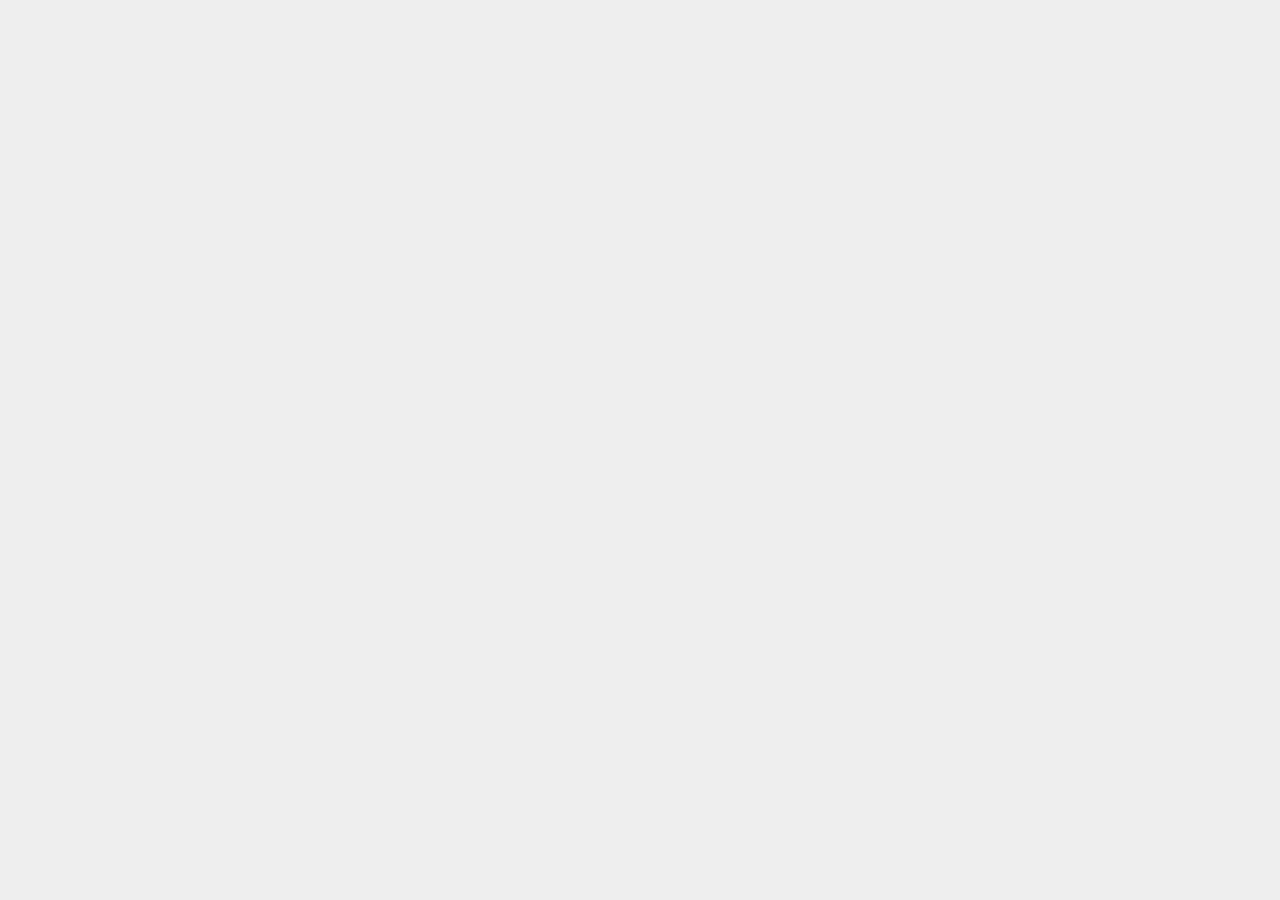
==== index.html @ e5d5821d "Added assets" ====
<!doctype html>
<!--[if lt IE 7 ]><html class="ie ie6" lang="en"> <![endif]-->
<!--[if IE 7 ]><html class="ie ie7" lang="en"> <![endif]-->
<!--[if IE 8 ]><html class="ie ie8" lang="en"> <![endif]-->
<!--[if (gte IE 9)|!(IE)]><!--><html lang="en"> <!--<![endif]-->
<head>
<meta charset="utf-8">

<!--
••••••••••••••••••••••••

Powered by Type & Grids™
www.typeandgrids.com

••••••••••••••••••••••••
-->

<title>Luis Wong&mdash; I make games and write about technology and pop culture </title>
<meta name="description" content=“Portfolio of Luis Wong">
<meta name="author" content=“Luis Wong>
<meta name="viewport" content="width=device-width, initial-scale=1, maximum-scale=1">

<!-- CSS
================================================================================================= -->
<link rel="stylesheet" href="css/base.css">
<link rel="stylesheet" href="css/themes/type_05.css">
<link rel="stylesheet" href="css/themes/color_01a.css">

<!--[if lt IE 9]>
	<script src="http://html5shim.googlecode.com/svn/trunk/html5.js"></script>
<![endif]-->

<!-- Favicons
================================================================================================= -->
<link rel="shortcut icon" href="images/favicons/favicon.ico">
<link rel="apple-touch-icon" href="images/favicons/apple-touch-icon.png">
<link rel="apple-touch-icon" sizes="72x72" href="images/favicons/apple-touch-icon-72x72.png">
<link rel="apple-touch-icon" sizes="114x114" href="images/favicons/apple-touch-icon-114x114.png">

<!-- JS
================================================================================================= -->
<script src="js/libs/modernizr.js"></script>
<script src="js/libs/jquery-1.8.3.min.js"></script>
<script src="js/libs/jquery.easing.1.3.min.js"></script>
<script src="js/libs/jquery.fitvids.js"></script>
<script src="js/script.js"></script>




</head>
<body>

<!-- Write preloader to page  this allows the site to load for users with JS disabled -->
<script type="text/javascript">
	document.write("<div id='sitePreloader'><div id='preloaderImage'><img src='images/site_preloader.gif' alt='Preloader' /></div></div>");
</script>

<!--
<div align="center">
<a href=“index.htm”><img src="images/logo.png" alt=“logo” height=“256”  width=“256”></a> </div>

-->


<div class="container">


	<!-- Header begins ========================================================================== -->
	<header class="sixteen columns">
		<div>
			<!--
			<img src="images/logo.png" width="275" height="35" alt="Logo" />
			-->


		</div>
		<nav>

			<ul>

				<li><a href="index.html" target="_self"><button id="aboutPage">GAMES</button></a></li>

				<li><a href="writing.html" target="_self"><button id="aboutPage">WRITING</button></a></li>

				<li><a href="talks.html" target="_self"><button id="aboutPage">TALKS</button></a></li>

				<li><a href="https://medium.com/@luiswong" target="_blank">BLOG</a></li>

				<li><a href="about.html" target="_self"><button id="aboutPage">About</button></a></li>

			</ul>
		</nav>
		<hr />
	</header>
	<!-- Header ends ============================================================================ -->

	<!-- Play page begins ======================================================================= -->
	<div id="work">


		<p class="sixteen columns"><strong>Luis Wong</strong>. I make games and write about pop culture and technology.</p>

		<h5 class="sixteen columns">Selected Games</h5>
		<p class="sixteen columns"></p>
		<div class="eight columns" id="col1">



			<!-- Project begins ================================================================= -->
			<div class="project">

				<div class="projectThumbnail">
					<svg class="thumbnailMask"></svg>
					<div class="projectThumbnailHover">
						<h4>Plagio como cancha</h4>
						<h5></h5>
					</div>
					<img src="images/projects/project_plagio.jpg" alt="Project Plagio" class="thumbnailImage" />
				</div>

				<div class="projectInfo">
					<h4>Plagio como cancha (2016)</h4>
					<div class="projectNavCounter"></div>
					<div class="projectNav">
											</div>
					<p>A newsgame about a Presidential candidate who liked to cheat.
					<br>Game Designer and Producer.</p>

					<p>
					</p>

					<div class="projectNav">
						<div class="projectNavEnlarge"><button class="enlargeButton"><a href="http://www.lamordidagame.com" target="_blank"><strong> +PLAY IT</button></a></div>



					</div>


				</div>

			</div>
			<!-- Project ends =================================================================== -->



			<!-- Project begins ================================================================= -->
			<div class="project">

				<div class="projectThumbnail">
					<svg class="thumbnailMask"></svg>
					<div class="projectThumbnailHover">
						<h4>Squares</h4>
						<h5></h5>
					</div>
					<img src="images/projects/project_squares.jpg" alt="Project Squares" class="thumbnailImage" />
				</div>

				<div class="projectInfo">
					<h4>Squares (2015)</h4>
					<div class="projectNavCounter"></div>
					<div class="projectNav">
											</div>
					<p>A minimalistic puzzle action game about squares.
					<br>Producer</p>

					<p>
					</p>

					<div class="projectNav">
						<div class="projectNavEnlarge"><button class="enlargeButton"><a href="https://www.playstation.com/en-us/games/squares-psvita/" target="_blank"><strong> +BUY IT</button></a></div>



					</div>


				</div>

			</div>
			<!-- Project ends =================================================================== -->







			<!-- Project begins ================================================================= -->
			<div class="project">

				<div class="projectThumbnail">
					<svg class="thumbnailMask"></svg>
					<div class="projectThumbnailHover">
						<h4>Chronobot</h4>
						<h5></h5>
					</div>
					<img src="images/projects/project_chronobot.jpg" alt="Project Chronobot" class="thumbnailImage" />
				</div>

				<div class="projectInfo">
					<h4>Chronobot (2015)</h4>
					<div class="projectNavCounter"></div>
					<div class="projectNav">
											</div>
					<p>A self-cooperative local multiplayer game.
					<br>Producer
					<br>Finalist - Unite 2016 (Student Award)
					<br>Finalist - Ping (Student Award)
					<br>Finalist - Ludicious (Student Award)</p>

					<p>
					</p>

					<div class="projectNav">
						<div class="projectNavEnlarge"><button class="enlargeButton"><a href="http://www.chronobotgame.com" target="_blank"><strong> +PLAY IT</button></a></div>



					</div>


				</div>

			</div>
			<!-- Project ends =================================================================== -->







			<!-- Project begins ================================================================= -->
			<div class="project">

				<div class="projectThumbnail">
					<svg class="thumbnailMask"></svg>
					<div class="projectThumbnailHover">
						<h4>My Lucky Day</h4>
						<h5></h5>
					</div>
					<img src="images/projects/project_lucky.jpg" alt="Project Lucky" class="thumbnailImage" />
				</div>

				<div class="projectInfo">
					<h4>My Lucky Day (2015)</h4>
					<div class="projectNavCounter"></div>
					<div class="projectNav">
											</div>
					<p>An art game on lottery
					<br>Producer</p>

					<p>
					</p>

					<div class="projectNav">
						<div class="projectNavEnlarge"><button class="enlargeButton"><a href="https://dl.dropboxusercontent.com/u/3133700/MLD3/index.html" target="_blank"><strong> +PLAY IT</button></a></div>



					</div>


				</div>

			</div>


			<!-- Project ends =================================================================== -->





			<!-- Project begins ================================================================= -->
			<div class="project">

				<div class="projectThumbnail">
					<svg class="thumbnailMask"></svg>
					<div class="projectThumbnailHover">
						<h4>La Mordida</h4>
						<h5></h5>
					</div>
					<img src="images/projects/project_lamordida.jpg" alt="Project Mordida" class="thumbnailImage" />
				</div>

				<div class="projectInfo">
					<h4>La Mordida (2014)</h4>
					<div class="projectNavCounter"></div>
					<div class="projectNav">
											</div>
					<p>A newsgame on Luis Suarez bite.
					<br>Game Designer and Producer</p>

					<p>
					</p>

					<div class="projectNav">
						<div class="projectNavEnlarge"><button class="enlargeButton"><a href="http://www.lamordidagame.com" target="_blank"><strong> +PLAY IT</button></a></div>



					</div>


				</div>

			</div>
			<!-- Project ends =================================================================== -->


		</div><!-- col1 -->

		<!-- Even numbered projects are dynamically moved into this second column via JS -->
		<div class="eight columns" id="col2">
		</div>

	</div>
	<!-- Play page ends ========================================================================= -->


	<!-- Footer begins ========================================================================== -->
	<footer class="sixteen columns">
		<hr />
		<ul id="footerLinks">
			<li>&copy; 2016 Luis Wong </li>
			<!--Notice: The "Powered by Type & Grids" link in the footer is required in the Free version. Upgrade to the Pro version if you would like to remove it. (www.typeandgrids.com/pirates) -->
			<li>Powered by <a href="http://www.typeandgrids.com" target="_blank">Type &amp; Grids</a></li>
		</ul>
	</footer>
	<!-- Footer ends ============================================================================ -->

</div><!-- container -->
</body>
</html>
---- css/base.css ----
/*
â€¢â€¢â€¢â€¢â€¢â€¢â€¢â€¢â€¢â€¢â€¢â€¢â€¢â€¢â€¢â€¢â€¢â€¢â€¢â€¢â€¢â€¢â€¢â€¢

Powered by Type & Gridsâ„¢
www.typeandgrids.com

â€¢â€¢â€¢â€¢â€¢â€¢â€¢â€¢â€¢â€¢â€¢â€¢â€¢â€¢â€¢â€¢â€¢â€¢â€¢â€¢â€¢â€¢â€¢â€¢
*/

/*
Responsive grid is from Skeleton by Dave Gamache
www.getskeleton.com
*/

/*===================================================================================================
Contents
=====================================================================================================
	1) Reset & basics
	2) Basic styles
	3) Typography
	4) Links
	5) Lists
	6) Images
	7) Buttons
	8) Forms
	9) Misc
	10) Base 960 grid
    11) Tablet (Portrait)
    12) Mobile (Portrait)
    13) Mobile (Landscape)
    14) Clearing
	15) Portfolio slider
	16) Site styles
	17) Media queries
	18) Print styles
*/

/*===================================================================================================
1) Reset & basics
===================================================================================================*/
	html, body, div, span, applet, object, iframe, h1, h2, h3, h4, h5, h6, p, blockquote, pre, a, abbr, acronym, address, big, cite, code, del, dfn, em, img, ins, kbd, q, s, samp, small, strike, strong, sub, sup, tt, var, b, u, i, center, dl, dt, dd, ol, ul, li, fieldset, form, label, legend, table, caption, tbody, tfoot, thead, tr, th, td, article, aside, canvas, details, embed, figure, figcaption, footer, header, hgroup, menu, nav, output, ruby, section, summary, time, mark, audio, video {
		margin: 0;
		padding: 0;
		border: 0;
		font-size: 100%;
		font: inherit;
		vertical-align: baseline; }
	article, aside, details, figcaption, figure, footer, header, hgroup, menu, nav, section {
		display: block; }
	body {
		line-height: 1; }
	ol, ul {
		list-style: none; }
	blockquote, q {
		quotes: none; }
	blockquote:before, blockquote:after,
	q:before, q:after {
		content: '';
		content: none; }
	table {
		border-collapse: collapse;
		border-spacing: 0; }

/*===================================================================================================
2) Basic styles
===================================================================================================*/
	body {
		background: #fff;
		font: 14px/21px Arial, sans-serif;
		color: #444;
		-webkit-font-smoothing: antialiased; /* Fix for webkit rendering */
		-webkit-text-size-adjust: 100%;
		
		-webkit-transition: background-color 0.8s ease-out;
		-moz-transition: background-color 0.8s ease-out;
		-o-transition: background-color 0.8s ease-out;
		transition: background-color 0.8s ease-out;
	}

/*===================================================================================================
3) Typography
===================================================================================================*/
	h1, h2, h3, h4, h5, h6 {
		color: #222;
		font-family: Georgia, Arial, sans-serif;
		font-weight: normal; }
	h1 a, h2 a, h3 a, h4 a, h5 a, h6 a { font-weight: inherit; }
	h1 { font-size: 46px; line-height: 50px; margin-bottom: 14px;}
	h2 { font-size: 35px; line-height: 40px; margin-bottom: 10px; }
	h3 { font-size: 28px; line-height: 34px; margin-bottom: 6px; }
	h4 { font-size: 21px; line-height: 30px; margin-bottom: 6px; }
	h5 { font-size: 17px; line-height: 24px; }
	h6 { font-size: 14px; line-height: 21px; }
	.subheader { color: #777; }

	p { margin: 0 0 20px 0; }
	p img { margin: 0; }
	p.lead { font-size: 21px; line-height: 27px; color: #777;  }

	em { font-style: italic; }
	strong { font-weight: bold; color: #333; }
	small { font-size: 80%; }

	blockquote, blockquote p { font-family: Georgia, Arial, sans-serif; font-size: 14px; line-height: 1.5; font-style: italic; }
	blockquote { margin: 0 0 20px; padding: 9px 20px 0 19px; border-left: 1px solid #ddd; }
	blockquote cite { font-family: Arial, sans-serif; font-style: normal; font-weight: bold; display: block; padding-top: 8px; }
	blockquote cite:before { content: "\2014"; }
	/*blockquote cite a, blockquote cite a:visited, blockquote cite a:visited { color: #555; }*/

	hr { border: solid #ddd; border-width: 1px 0 0; clear: both; margin: 10px 0 30px; height: 0; }

/*===================================================================================================
4) Links
===================================================================================================*/
	a, a:visited { color: #333; text-decoration: underline; outline: 0; }
	a:hover, a:focus { color: #777; }
	p a, p a:visited { line-height: inherit; }

/*===================================================================================================
5) Lists
===================================================================================================*/
	ul, ol { margin-bottom: 20px; }
	ul { list-style: none outside; }
	ol { list-style: decimal; }
	ol, ul.square, ul.circle, ul.disc { margin-left: 30px; }
	ul.square { list-style: square outside; }
	ul.circle { list-style: circle outside; }
	ul.disc { list-style: disc outside; }
	ul ul, ul ol,
	ol ol, ol ul { margin: 4px 0 5px 30px; font-size: 90%;  }
	ul ul li, ul ol li,
	ol ol li, ol ul li { margin-bottom: 6px; }
	li { line-height: 18px; margin-bottom: 12px; }
	ul.large li { line-height: 21px; }
	li p { line-height: 21px; }

/*===================================================================================================
6) Images
===================================================================================================*/
	img.scale-with-grid {
		max-width: 100%;
		height: auto; }

/*===================================================================================================
7) Buttons
===================================================================================================*/
	.button,
	button,
	input[type="submit"],
	input[type="reset"],
	input[type="button"] {
		background: #eee; /* Old browsers */
		background: #eee -moz-linear-gradient(top, rgba(255,255,255,.2) 0%, rgba(0,0,0,.2) 100%); /* FF3.6+ */
		background: #eee -webkit-gradient(linear, left top, left bottom, color-stop(0%,rgba(255,255,255,.2)), color-stop(100%,rgba(0,0,0,.2))); /* Chrome,Safari4+ */
		background: #eee -webkit-linear-gradient(top, rgba(255,255,255,.2) 0%,rgba(0,0,0,.2) 100%); /* Chrome10+,Safari5.1+ */
		background: #eee -o-linear-gradient(top, rgba(255,255,255,.2) 0%,rgba(0,0,0,.2) 100%); /* Opera11.10+ */
		background: #eee -ms-linear-gradient(top, rgba(255,255,255,.2) 0%,rgba(0,0,0,.2) 100%); /* IE10+ */
		background: #eee linear-gradient(top, rgba(255,255,255,.2) 0%,rgba(0,0,0,.2) 100%); /* W3C */
	  border: 1px solid #aaa;
	  border-top: 1px solid #ccc;
	  border-left: 1px solid #ccc;
	  padding: 4px 12px;
	  -moz-border-radius: 3px;
	  -webkit-border-radius: 3px;
	  border-radius: 3px;
	  color: #444;
	  display: inline-block;
	  font-size: 11px;
	  font-weight: bold;
	  text-decoration: none;
	  text-shadow: 0 1px rgba(255, 255, 255, .75);
	  cursor: pointer;
	  /*margin-bottom: 20px;*/
	  line-height: normal;
	  padding: 8px 10px;
	  font-family: Arial, sans-serif; }

	.button:hover,
	button:hover,
	input[type="submit"]:hover,
	input[type="reset"]:hover,
	input[type="button"]:hover {
		color: #222;
		background: #ddd; /* Old browsers */
		background: #ddd -moz-linear-gradient(top, rgba(255,255,255,.3) 0%, rgba(0,0,0,.3) 100%); /* FF3.6+ */
		background: #ddd -webkit-gradient(linear, left top, left bottom, color-stop(0%,rgba(255,255,255,.3)), color-stop(100%,rgba(0,0,0,.3))); /* Chrome,Safari4+ */
		background: #ddd -webkit-linear-gradient(top, rgba(255,255,255,.3) 0%,rgba(0,0,0,.3) 100%); /* Chrome10+,Safari5.1+ */
		background: #ddd -o-linear-gradient(top, rgba(255,255,255,.3) 0%,rgba(0,0,0,.3) 100%); /* Opera11.10+ */
		background: #ddd -ms-linear-gradient(top, rgba(255,255,255,.3) 0%,rgba(0,0,0,.3) 100%); /* IE10+ */
		background: #ddd linear-gradient(top, rgba(255,255,255,.3) 0%,rgba(0,0,0,.3) 100%); /* W3C */
	  border: 1px solid #888;
	  border-top: 1px solid #aaa;
	  border-left: 1px solid #aaa; }

	.button:active,
	button:active,
	input[type="submit"]:active,
	input[type="reset"]:active,
	input[type="button"]:active {
		border: 1px solid #666;
		background: #ccc; /* Old browsers */
		background: #ccc -moz-linear-gradient(top, rgba(255,255,255,.35) 0%, rgba(10,10,10,.4) 100%); /* FF3.6+ */
		background: #ccc -webkit-gradient(linear, left top, left bottom, color-stop(0%,rgba(255,255,255,.35)), color-stop(100%,rgba(10,10,10,.4))); /* Chrome,Safari4+ */
		background: #ccc -webkit-linear-gradient(top, rgba(255,255,255,.35) 0%,rgba(10,10,10,.4) 100%); /* Chrome10+,Safari5.1+ */
		background: #ccc -o-linear-gradient(top, rgba(255,255,255,.35) 0%,rgba(10,10,10,.4) 100%); /* Opera11.10+ */
		background: #ccc -ms-linear-gradient(top, rgba(255,255,255,.35) 0%,rgba(10,10,10,.4) 100%); /* IE10+ */
		background: #ccc linear-gradient(top, rgba(255,255,255,.35) 0%,rgba(10,10,10,.4) 100%); /* W3C */ }

	.button.full-width,
	button.full-width,
	input[type="submit"].full-width,
	input[type="reset"].full-width,
	input[type="button"].full-width {
		width: 100%;
		padding-left: 0 !important;
		padding-right: 0 !important;
		text-align: center; }

	/* Fix for odd Mozilla border & padding issues */
	button::-moz-focus-inner,
	input::-moz-focus-inner {
    border: 0;
    padding: 0;
	}

/*===================================================================================================
8) Forms
===================================================================================================*/
	form {
		margin-bottom: 20px; }
	fieldset {
		margin-bottom: 20px; }
	input[type="text"],
	input[type="password"],
	input[type="email"],
	textarea,
	select {
		border: 1px solid #ccc;
		padding: 6px 4px;
		outline: none;
		-moz-border-radius: 2px;
		-webkit-border-radius: 2px;
		border-radius: 2px;
		font: 13px Arial, sans-serif;
		color: #444;
		margin: 0;
		width: 210px;
		max-width: 100%;
		display: block;
		margin-bottom: 20px;
		background: #fff; }
	select {
		padding: 0; }
	input[type="text"]:focus,
	input[type="password"]:focus,
	input[type="email"]:focus,
	textarea:focus {
		border: 1px solid #aaa;
 		color: #444;
 		-moz-box-shadow: 0 0 3px rgba(0,0,0,.2);
		-webkit-box-shadow: 0 0 3px rgba(0,0,0,.2);
		box-shadow:  0 0 3px rgba(0,0,0,.2); }
	textarea {
		min-height: 60px; }
	label,
	legend {
		display: block;
		font-weight: bold;
		font-size: 13px;  }
	select {
		width: 220px; }
	input[type="checkbox"] {
		display: inline; }
	label span,
	legend span {
		font-weight: normal;
		font-size: 13px;
		color: #444; }

/*===================================================================================================
9) Misc
===================================================================================================*/
	.remove-bottom { margin-bottom: 0 !important; }
	.half-bottom { margin-bottom: 10px !important; }
	.add-bottom { margin-bottom: 20px !important; }

/*===================================================================================================
10) Base 960 grid
===================================================================================================*/
    .container                                  { position: relative; width: 960px; margin: 0 auto; padding: 0; }
    .container .column,
    .container .columns                         { float: left; display: inline; margin-left: 10px; margin-right: 10px; }
    .row                                        { margin-bottom: 20px; }

    /* Nested Column Classes */
    .column.alpha, .columns.alpha               { margin-left: 0; }
    .column.omega, .columns.omega               { margin-right: 0; }

    /* Base Grid */
    .container .one.column,
    .container .one.columns                     { width: 40px;  }
    .container .two.columns                     { width: 100px; }
    .container .three.columns                   { width: 160px; }
    .container .four.columns                    { width: 220px; }
    .container .five.columns                    { width: 280px; }
    .container .six.columns                     { width: 340px; }
    .container .seven.columns                   { width: 400px; }
    .container .eight.columns                   { width: 460px; }
    .container .nine.columns                    { width: 520px; }
    .container .ten.columns                     { width: 580px; }
    .container .eleven.columns                  { width: 640px; }
    .container .twelve.columns                  { width: 700px; }
    .container .thirteen.columns                { width: 760px; }
    .container .fourteen.columns                { width: 820px; }
    .container .fifteen.columns                 { width: 880px; }
    .container .sixteen.columns                 { width: 940px; }

    .container .one-third.column                { width: 300px; }
    .container .two-thirds.column               { width: 620px; }

    /* Offsets */
    .container .offset-by-one                   { padding-left: 60px;  }
    .container .offset-by-two                   { padding-left: 120px; }
    .container .offset-by-three                 { padding-left: 180px; }
    .container .offset-by-four                  { padding-left: 240px; }
    .container .offset-by-five                  { padding-left: 300px; }
    .container .offset-by-six                   { padding-left: 360px; }
    .container .offset-by-seven                 { padding-left: 420px; }
    .container .offset-by-eight                 { padding-left: 480px; }
    .container .offset-by-nine                  { padding-left: 540px; }
    .container .offset-by-ten                   { padding-left: 600px; }
    .container .offset-by-eleven                { padding-left: 660px; }
    .container .offset-by-twelve                { padding-left: 720px; }
    .container .offset-by-thirteen              { padding-left: 780px; }
    .container .offset-by-fourteen              { padding-left: 840px; }
    .container .offset-by-fifteen               { padding-left: 900px; }

/*===================================================================================================
11) Tablet (Portrait)
===================================================================================================*/
    /* Note: Design for a width of 768px */

    @media only screen and (min-width: 768px) and (max-width: 959px) {
        .container                                  { width: 768px; }
        .container .column,
        .container .columns                         { margin-left: 10px; margin-right: 10px;  }
        .column.alpha, .columns.alpha               { margin-left: 0; margin-right: 10px; }
        .column.omega, .columns.omega               { margin-right: 0; margin-left: 10px; }
        .alpha.omega                                { margin-left: 0; margin-right: 0; }

        .container .one.column,
        .container .one.columns                     { width: 28px; }
        .container .two.columns                     { width: 76px; }
        .container .three.columns                   { width: 124px; }
        .container .four.columns                    { width: 172px; }
        .container .five.columns                    { width: 220px; }
        .container .six.columns                     { width: 268px; }
        .container .seven.columns                   { width: 316px; }
        .container .eight.columns                   { width: 364px; }
        .container .nine.columns                    { width: 412px; }
        .container .ten.columns                     { width: 460px; }
        .container .eleven.columns                  { width: 508px; }
        .container .twelve.columns                  { width: 556px; }
        .container .thirteen.columns                { width: 604px; }
        .container .fourteen.columns                { width: 652px; }
        .container .fifteen.columns                 { width: 700px; }
        .container .sixteen.columns                 { width: 748px; }

        .container .one-third.column                { width: 236px; }
        .container .two-thirds.column               { width: 492px; }

        /* Offsets */
        .container .offset-by-one                   { padding-left: 48px; }
        .container .offset-by-two                   { padding-left: 96px; }
        .container .offset-by-three                 { padding-left: 144px; }
        .container .offset-by-four                  { padding-left: 192px; }
        .container .offset-by-five                  { padding-left: 240px; }
        .container .offset-by-six                   { padding-left: 288px; }
        .container .offset-by-seven                 { padding-left: 336px; }
        .container .offset-by-eight                 { padding-left: 384px; }
        .container .offset-by-nine                  { padding-left: 432px; }
        .container .offset-by-ten                   { padding-left: 480px; }
        .container .offset-by-eleven                { padding-left: 528px; }
        .container .offset-by-twelve                { padding-left: 576px; }
        .container .offset-by-thirteen              { padding-left: 624px; }
        .container .offset-by-fourteen              { padding-left: 672px; }
        .container .offset-by-fifteen               { padding-left: 720px; }
    }

/*===================================================================================================
12) Mobile (Portrait)
===================================================================================================*/
    /* Note: Design for a width of 320px */

    @media only screen and (max-width: 767px) {
        .container { width: 300px; }
        .container .columns,
        .container .column { margin: 0; }

        .container .one.column,
        .container .one.columns,
        .container .two.columns,
        .container .three.columns,
        .container .four.columns,
        .container .five.columns,
        .container .six.columns,
        .container .seven.columns,
        .container .eight.columns,
        .container .nine.columns,
        .container .ten.columns,
        .container .eleven.columns,
        .container .twelve.columns,
        .container .thirteen.columns,
        .container .fourteen.columns,
        .container .fifteen.columns,
        .container .sixteen.columns,
        .container .one-third.column,
        .container .two-thirds.column  { width: 300px; }

        /* Offsets */
        .container .offset-by-one,
        .container .offset-by-two,
        .container .offset-by-three,
        .container .offset-by-four,
        .container .offset-by-five,
        .container .offset-by-six,
        .container .offset-by-seven,
        .container .offset-by-eight,
        .container .offset-by-nine,
        .container .offset-by-ten,
        .container .offset-by-eleven,
        .container .offset-by-twelve,
        .container .offset-by-thirteen,
        .container .offset-by-fourteen,
        .container .offset-by-fifteen { padding-left: 0; }

    }

/*===================================================================================================
13) Mobile (Landscape)
===================================================================================================*/
    /* Note: Design for a width of 480px */

    @media only screen and (min-width: 480px) and (max-width: 767px) {
        .container { width: 420px; }
        .container .columns,
        .container .column { margin: 0; }

        .container .one.column,
        .container .one.columns,
        .container .two.columns,
        .container .three.columns,
        .container .four.columns,
        .container .five.columns,
        .container .six.columns,
        .container .seven.columns,
        .container .eight.columns,
        .container .nine.columns,
        .container .ten.columns,
        .container .eleven.columns,
        .container .twelve.columns,
        .container .thirteen.columns,
        .container .fourteen.columns,
        .container .fifteen.columns,
        .container .sixteen.columns,
        .container .one-third.column,
        .container .two-thirds.column { width: 420px; }
    }

/*===================================================================================================
14) Clearing
===================================================================================================*/
    /* Self clearing goodness */
    .container:after { content: "\0020"; display: block; height: 0; clear: both; visibility: hidden; }

    /* Use clearfix class on parent to clear nested columns, or wrap each row of columns in a <div class="row"> */
    .clearfix:before,
    .clearfix:after,
    .row:before,
    .row:after {
      content: '\0020';
      display: block;
      overflow: hidden;
      visibility: hidden;
      width: 0;
      height: 0; }
    .row:after,
    .clearfix:after {
      clear: both; }
    .row,
    .clearfix {
      zoom: 1; }

    /* You can also use a <br class="clear" /> to clear columns */
    .clear {
      clear: both;
      display: block;
      overflow: hidden;
      visibility: hidden;
      width: 0;
      height: 0;
    }

/*===================================================================================================
15) Portfolio slider
===================================================================================================*/
	.portfolioSlider {	
		position:relative;
		
		/* Set width and height of slider here, in px, % or em */
		width: 600px;
		height: 300px;
		
		/* Used to prevent content "jumping" on page load - this property is removed when JavaScript is loaded and slider is instantiated */
		overflow: hidden;
	}

	/* Slides area */
	.portfolioSlider .portfolioWrapper {
		overflow:hidden;	
		position:relative;
		width:100%; 
		height:100%;
	}
	
	.portfolioSlider .portfolioSlide,
	.portfolioSlider .portfolioWrapper {
		/* Bakground behind slides  */
		
		background: #000000;
		/*
		background: -moz-linear-gradient(top, #111111 0%, #242424 100%); 	
		background: -webkit-linear-gradient(top, #111111 0%,#242424 100%); 
		background: -o-linear-gradient(top, #111111 0%,#242424 100%);
		background: -ms-linear-gradient(top, #111111 0%,#242424 100%); 	
		background: linear-gradient(top, #111111 0%,#242424 100%);
		*/
	}
	
	/* Slides holder, grabbing container */
	.portfolioSlider .portfolioSlidesContainer {
		position: relative;
		left: 0;
		top: 0 !important;
		list-style:none !important;
		margin:0 !important;
		padding:0 !important;
		border: 0 !important;
	}
	
	/* Slide item */
	.portfolioSlider .portfolioSlide {
		padding: 0 !important;
		margin: 0 !important;	
		border: 0 !important;
		list-style: none !important;
		position:relative;
		float:left;
		overflow:hidden;	
	}

	/* Arrow navigation */
	.portfolioSlider .arrow {	
		/*background:url(../img/controlsSprite.png) no-repeat 0 0;*/
		background-color: #C00;
		background-repeat: no-repeat;
		background-position: 0 0;
	
		/* Change arrow size here */
		width: 45px;
		height: 90px;
		top:50%;
		margin-top:-45px;
		cursor: pointer;
		display: block;
		position: absolute;		
		z-index:25;
	}
	
	.portfolioSlider .arrow:hover {
		
	}
	.portfolioSlider .arrow.disabled {
		
	}
	
	/* Left arrow */
	.portfolioSlider .arrow.left {
		background-position: top left;
		left: 0;	
	}
	
	/* Right arrow */
	.portfolioSlider .arrow.right {
		background-position: top right;
		right: 0;
	}
	
	/* Control navigation container (bullets or thumbs) */
	.portfolioSlider .portfolioControlNavOverflow {
		width:100%;
		overflow:hidden;
		position:absolute;
		margin-top:-20px;
		z-index:25;
	}
	/* This container is inside ".portfolioControlNavContainer"  
	   and is used for auto horizontal centering */
	.portfolioSlider .portfolioControlNavCenterer {	
		float: left;
		position: relative;
		left: -50%;
	}
	
	/* Control navigation container*/ 
	.portfolioSlider .portfolioControlNavContainer {
		float: left;
		position: relative;
		left: 50%;	
	}
	
	/* Scrollable thumbnails containers */
	.portfolioSlider .portfolioControlNavThumbsContainer {		
		left:0;
		position:relative;
	}
	
	.portfolioSlider .thumbsAndArrowsContainer {
		overflow:hidden;
		width: 100%;
		position: relative;
	}
	
	.portfolioSlider .portfolioControlNavOverflow.portfolioThumbs {	
		width: auto;
		position: relative;
		overflow: hidden;
		margin-top:4px;	
	}
	
	.portfolioSlider .portfolioControlNavOverflow a{	
		background:#0C0 none no-repeat scroll 0 0;
		width:20px;
		height:20px;	
		float:left;	
		cursor:pointer;	
		position:relative;
		display:block;
		text-indent: -9999px;	
	}
	
	/* Current control navigation item */
	.portfolioSlider .portfolioControlNavOverflow a.current {	
		background-color: #C00;	
	}
	
	/* Hover state navigation item */
	.portfolioSlider .portfolioControlNavOverflow a:hover {	
		background-color: #00C;
	}
	
	/* Thumbnails */
	.portfolioSlider .portfolioControlNavOverflow a.portfolioThumb{	
		/*background: none no-repeat 0 0;*/
		/*background-color: ;*/
		width:144px;
		height:60px;	
		/* thumbnails spacing, use margin-right only */	
		margin-right:4px;
	}
	
	.portfolioSlider .portfolioControlNavOverflow a.portfolioThumb.current {	
		background-position: -3px -3px  !important;
		border:3px solid #C00 !important;
		width:138px;
		height:54px;
	}
	
	.portfolioSlider .portfolioControlNavOverflow a.portfolioThumb:hover {	
		background-position: -3px -3px;	
		border:3px solid #00C;
		width:138px;
		height:54px;
	}
	
	.portfolioSlider .thumbsArrow {	
		width: 38px;
		height: 68px;	
		cursor: pointer;
		display: block;
		position: relative;		
		z-index: 25;
		background: #C99;
	}
	
	.portfolioSlider .thumbsArrow.left {	
		float: left;
	}
	
	.portfolioSlider .thumbsArrow.right {	
		float: right;
	}
	
	.portfolioSlider .thumbsArrow:hover  {
		
	}
	
	.portfolioSlider .thumbsArrow.disabled {
		
	}
	
	/* Captions container */
	.portfolioSlider .portfolioCaption {
		z-index:20;
		display:block;
		position:absolute;	
		left:0;
		top:0;
		/*font: normal normal normal 1em/1.5em Georgia, serif;
		color:#FFF;		*/
	}
	
	/* Caption item */
	.portfolioSlider .portfolioCaptionItem {
		position:absolute;	
		left:0;
		top:0;
		margin: 0;
		padding: 0;
	}
	
	/* Loading screen */
	.portfolioSlider .portfolioLoadingScreen {
		background:#FFF;
		width:100%;
		height:100%;
		position:absolute;
		z-index:99;	
	}
	
	/* Loading screen text ("Loading...") */
	.portfolioSlider .portfolioLoadingScreen p {		
		width:100%;
		position:absolute;	
		margin:0 auto;
		top: 45%;
		text-align:center;
	}
	
	/* Single slide image preloader */
	.portfolioSlider .portfolioPreloader {	
		position: absolute;
		width: 30px;
		height: 30px;
		left: 50%;
		top: 50%;
		margin-left: -12px;
		margin-top: -12px;	
		z-index: 0;	
		background-image: url(slider_assets/preloader.gif);
	}
	
	.portfolioSlider .grab-cursor{cursor:move;}
	.portfolioSlider .grab-cursor{cursor:url("slider_assets/grab.png") 8 8,-moz-grab;}
	.portfolioSlider .grab-cursor{*cursor:url(slider_assets/grab.cur);}
	.portfolioSlider .grab-cursor{cursor:move\0/;} /* ie8 hack */
	
	.portfolioSlider .grabbing-cursor{cursor:move;}
	.portfolioSlider .grabbing-cursor{cursor:url("slider_assets/grabbing.png") 8 8,-moz-grabbing;}
	.portfolioSlider .grabbing-cursor{*cursor:url(slider_assets/grabbing.cur);}
	
	/* Cursor used if mouse dragging is disabled */
	.portfolioSlider .auto-cursor{cursor:auto;}
	
	.portfolioSlider .portfolioHtmlContent {
		position: absolute;
		top: 0;
		left: 0;
	}
	
	.portfolioSlider .non-draggable {
		cursor: auto;
	}
	
	.portfolioSlider .fade-container .portfolioSlide{
		position: absolute;
		left: 0;
		top: 0;
		list-style-type: none;
		margin: 0;
		padding: 0;
		z-index: 10;
	}
	
	.portfolioSlider .portfolioImage {
		max-width:none;
		margin:0;
		padding: 0 !important;
		border: 0 !important;	
	}

	/* Customization */
	.projectThumbnail {
		cursor: pointer;	
	}
	
	.project img.thumbnailImage {
		max-width: 100%;
		height: auto;
		cursor: pointer;
	}
	
	.portfolioSlider {
		width: 100%;
		position: absolute;
		left: 0;
		top: 0;
		overflow: hidden;
		z-index: 10;
	}
	
	.portfolioSliderData {
		display: none;
		overflow: hidden;
	}
	
	.portfolioSlidesContainer {
		display: block;
	}
	
	.first-img-preloader {
		position: absolute;
		left: 0;
		top: 0;
		z-index: 12;
		background: #000;
		/*background: rgba(0,0,0,1.0);*/
		/*filter:inherit;*/
	}
	
	.preloader-graphics {
		position: relative;
		width: 30px;
		height: 30px;
		left: 50%;
		top: 50%;
		margin-left: -12px;
		margin-top: -12px;	
		z-index: 0;	
		background-image: url(slider_assets/preloader.gif);
	}

/*===================================================================================================
16) Site styles
===================================================================================================*/
h1 { font-size: 48px; line-height: 1.2; }
h2 { font-size: 36px; line-height: 1.2; }
h3 { font-size: 24px; line-height: 1.2; }
h4 { font-size: 18px; line-height: 1.2; }
h5 { font-size: 14px; line-height: 1.2; }
h6 { font-size: 12px; line-height: 1.2; }

.currentPage, button.currentPage:hover {
	color: #bbb;
	cursor: default;
}

button.currentPage:hover {
	cursor: auto;
}

#sitePreloader {
	position: absolute;
	top: 0;
	left: 0;
	width: 100%;
	height: 100%;
	background-color: #000;
	z-index: 2;
}

#preloaderImage {
	width: 30px;
	margin: 100px auto;
}

header {

}

#logo, #logoDetailView {
	float: left;
	cursor: pointer;
}

#logo img, #logoDetailView img {
	margin-top: 28px;
}

#logo h1, #logoDetailView h1 {
	font-family: Georgia, Arial, sans-serif;
	font-weight: normal;
    font-style: normal;
	font-size: 36px;
	line-height: 1.5;
	letter-spacing: -0.05em;
	text-rendering: optimizeLegibility;
}

#logo h2, #logoDetailView h2 {
	font-family: Georgia, Arial, sans-serif;
	font-weight: normal;
    font-style: italic;
	font-size: 16px;
	line-height: 1.2;
	letter-spacing: -0.07em;
	text-rendering: optimizeLegibility;
	margin-top: -23px;
}

a, button {
	-webkit-transition: color 0.2s ease-out;
	-moz-transition: color 0.2s ease-out;
	-o-transition: color 0.2s ease-out;
	transition: color 0.2s ease-out;
}

a, a:visited {
	color: #333;
}

a:hover, a:active, a:focus, #heroNav a:hover, #heroNav a:visited:hover, #heroNav a:active, #heroNav a:focus, #formSubmit:hover, .contentModule a:hover, .contentModule a:visited:hover, .contentModule a:active, .contentModule a:focus { color: #777777; } {
	color: #888;
}

nav {
	list-style: none;
	float: right;
	padding-top: 45px;
	margin-bottom: -30px;
	padding-bottom: 20px;
}

nav ul li {
	display: inline;
	padding-left: 26px;
}

nav ul li:first-child {
	padding-left: 0px;
}

nav ul li a, nav ul li a:visited, nav ul li button, nav ul li span {
	font-family: Arial, sans-serif;
	font-weight: bold;
    font-style: normal;
	font-size: 12px;
	line-height: 1.5;
	letter-spacing: 0;
	text-rendering: auto;
	text-decoration: none;
}

nav ul li button, .projectNav button {
	background: none;
	border: none;
	text-shadow: none;
	padding: 0;
}

nav ul li button {
	margin-bottom: 0px;
}

nav ul li button:hover, .projectNav button:hover {
	background: none;
	border: none;
}

nav ul li button:hover, nav ul li button:active, nav ul li button:focus, nav ul li a:hover, nav ul li a:active, nav ul li a:focus {
	color: #888;
	outline: 0;
}

#overview {
	padding-bottom: 10px;	
}

#overview h3 {
	font-family: Georgia, Arial, sans-serif;
	font-weight: normal;
    font-style: normal;
	font-size: 36px;
	line-height: 1.2;
	letter-spacing: -0.04em;
	text-rendering: auto;
	color: #333;
	margin-top: -7px;
	margin-bottom: 22px;	
}

.project {
	margin-bottom: 40px;
	position: relative;
	overflow: hidden;
}

.projectThumbnail {
	max-width: 100%;
	height: 100%;
}

.projectThumbnail img {
	display: block;
}

.projectThumbnailHover {
	background-color: #000;
	background-color: rgba(0, 0, 0, 0.8);
	position: absolute;
	width: 100%;
	height: 100%;
	display: none;
	z-index: 10;
}

.projectThumbnailHover h4 {
	font-family: Georgia, Arial, sans-serif;
	font-weight: normal;
    font-style: normal;
	font-size: 24px;
	line-height: 1.2;
	letter-spacing: -0.05em;
	text-rendering: auto;
	color: #fff;
	position: absolute;
	margin-top: 40px;
	display: none;
}

.projectThumbnailHover h5 {
	font-family: Arial, sans-serif;
	font-weight: bold;
    font-style: normal;
	font-size: 12px;
	line-height: 1.2;
	letter-spacing: 0;
	text-rendering: auto;
	color: #fff;
	position: absolute;
	padding-top: 69px;
	display: none;
}

.projectInfo {
	overflow: hidden;
}

.projectInfo h4 {
	font-family: Arial, sans-serif;
	font-weight: bold;
    font-style: normal;
	font-size: 14px;
	line-height: 1.2;
	letter-spacing: -0.05em;
	text-rendering: auto;
	color: #444;
	padding-top: 12px;
	padding-bottom: 8px;
	margin-bottom: 4px;
	float: left;
}

.projectNav {
	font-family: Arial, sans-serif;
	font-weight: bold;
    font-style: normal;
	font-size: 11px;
	line-height: 1.2;
	letter-spacing: 0;
	text-rendering: auto;
	color: #444;
/*

	border-top: 1px solid #ddd;
	border-bottom: 1px solid #ddd;

*/
	height: 0px;
	margin-bottom: 9px;
	padding-top: 4px;
	margin-top: 28px;
}

.projectNavCounter {
	font-family: Arial, sans-serif;
	font-weight: bold;
    font-style: normal;
	font-size: 12px;
	letter-spacing: 0;
	text-rendering: auto;
	color: #444;
	font-size: 12px;
	padding-top: 11px;
	float: right;
	text-align: right;
}

.projectNavClose button, .projectNavButtons button, .projectNavEnlarge button {
	font-family: Arial, sans-serif;
	font-weight: bold;
    font-style: normal;
	font-size: 11px;
	line-height: 1.2;
	text-rendering: auto;
	color: #444;
	cursor: pointer;
	text-transform: uppercase;
	letter-spacing: 0.07em;
	text-decoration: none;
}

.projectNav button:hover, .projectNav button:active, .projectNav button:focus {
	color: #777;
	outline: 0;
}

.projectNavInactive, button.projectNavInactive, button.projectNavInactive:hover, button.projectNavInactive:active {
	color: #ccc;
	text-decoration: none;
	cursor: auto;
}

.projectNavEnlarge {
	float: left;
	/*padding-left: 1px;*/
	padding-top: 5px;
	padding-top: 7px\9; /* IE adjustment */
	width: auto;
}

.projectNavClose {
	float: right;
	padding-top: 5px;
	padding-top: 7px\9; /* IE adjustment */
}

.projectNavButtons {
	padding-top: 5px;
	padding-top: 7px\9; /* IE adjustment */
	text-align: center;
}

/* Tweak positioning slightly in Firefox */
@-moz-document url-prefix() {
	.projectNavEnlarge, .projectNavClose, .projectNavButtons {
		padding-top: 7px;
	}
}

.projectInfo, .linedList {
	border-bottom: 3px solid #ddd;
}

.projectInfo p:nth-of-type(1) {
	margin-top: 9px;
}

.projectInfo p:nth-last-child(2) {
	padding-bottom: 10px;
	border-bottom: 1px solid #ddd;
}

#about p, #about blockquote {
	margin-bottom: 24px;
}

p strong, .projectInfo strong {
	color: #444;
}

p, .projectInfo p, .projectInfo li {
	font-family: Arial, sans-serif;
	font-weight: normal;
    font-style: normal;
	font-size: 14px;
	line-height: 1.3;
	letter-spacing: 0;
	text-rendering: auto;
}

.projectInfo ul {
	margin-top: -8px;
	margin-bottom: 7px;
}

.projectInfo p + ul {
	margin-top: -20px;
}

.projectInfo li, .linedList li {
	border-top: 1px solid #ddd;
	margin-top: 6px;
	margin-bottom: -1px;
	padding-top: 6px;
	padding-bottom: 0px;
}

.projectInfo li:first-child {
	border-top: none;
}

.projectInfo li:last-child {
	margin-bottom: -2px;
}

.linedList {
	padding-bottom: 7px;
}

#about img, #detailView img {
	max-width: 100%;
	height: auto;
}

#detailView img {
	padding-bottom: 12px;
}

#detailViewImages {
	text-align: center;
}

#detailViewBack {
	font-size: 12px;
	font-weight: bold;
	margin-top: -18px;
}

#detailViewBack a {
	text-decoration: none;
}

footer {
	margin-top: 0px;
	margin-bottom: 40px;
}

footer p {
	font-family: Arial, sans-serif;
	font-weight: normal;
    font-style: normal;
	font-size: 12px;
	line-height: 1.4;
	letter-spacing: 0;
	text-rendering: auto;
	color: #333;	
}

.video {
	margin-bottom: 30px;
}

#faq p:first-child, #heroNav a, #heroNav a:visited, .contentModule a, .contentModule a:visited {
	color: #333333;
}

#formField {
	border: 1px solid #555555;
	margin: 0;
	width: 200px;
	height: 20px;
	display: inline;
	font-family: Arial, sans-serif;
	font-weight: normal;
    font-style: normal;
	font-size: 14px;
	line-height: 1.2;
	letter-spacing: 0;
	text-decoration: none;
	text-transform: none;
	text-rendering: auto;
}

#formSubmit {
	display: inline;
	padding-bottom: 0;
	margin-bottom: 0;
	border: none;
	background: none;
	padding-left: 5px;
	font-family: Arial, sans-serif;
	font-weight: bold;
    font-style: normal;
	font-size: 12px;
	line-height: 1.2;
	letter-spacing: 0.09em;
	text-decoration: none;
	text-transform: uppercase;
	text-rendering: auto;
	text-shadow: none;
	-webkit-transition: color 0.2s ease-out;
	-moz-transition: color 0.2s ease-out;
	-o-transition: color 0.2s ease-out;
	transition: color 0.2s ease-out;
}

#formField, #content #heroNav ul li, #footerLinks li, #heroNav, .contentModule {
	border-color: #dddddd;
}

#formSubmit, #formField {
	color: #444444;
}

#formField {
	background: #fff;
}

#formField:focus {
	background: #fff;
}

#content img {
	max-width: 100%;
	height: auto;
}

#hero {
	margin-top: -15px;
	margin-bottom: -1px;
}

#heroNav {
	margin-top: 20px;
	padding-top: 18px;
	border-top: 1px solid;
	border-bottom: 1px solid;
	margin-bottom: 26px;
}

#content #heroNav ul li {
	display: inline;
	padding-left: 12px;
	margin-left: 0;
	border-right: 1px solid;
	padding-right: 15px;
}

#content #heroNav ul li:last-child {
	border-right: none;
	padding-right: 0;
	margin-right: 0;
}

#heroNav ul li:first-child {
	padding-left: 0;
	margin-left: 0;
}

#heroNav ul {
	text-align: center;
	margin-bottom: 18px;
}

#heroNav a {
	font-family: Arial, sans-serif;
	font-weight: bold;
    font-style: normal;
	font-size: 16px;
	line-height: 1.2;
	letter-spacing: 0;
	text-decoration: underline;
	text-transform: none;
	text-rendering: auto;
}

#content ul li {
	list-style-type: disc;
	margin-left: 30px;
	margin-bottom: 10px;
}

.contentModule ul, .contentModule ol {
	padding-top: 8px;
}

#footerLinks li {
	font-weight: bold;
	font-size: 12px;
	display: inline;
	padding-left: 12px;
	margin-left: 0;
	border-right: 1px solid;
	padding-right: 15px;
}

#footerLinks li:first-child {
	padding-left: 0;
}

#footerLinks li:last-child {
	border-right: none;
}

.contentModule {
	margin-bottom: 22px;
	padding-bottom: 6px;
	border-bottom: 1px solid;
}

.contentModule p {
	margin-top: 10px;
	margin-bottom: 15px;
	line-height: 1.4;
}

.contentModule li:first-child, .contentModule p:first-child {
	margin-top: -3px;
}

.contentModule:last-child {
	border-bottom: none;
}

#faq p {
	margin-top: -5px;
}

#faq p:first-child {
	font-weight: bold;
	margin-top: 0px;
	line-height: 1.2;
}

code {
	font-family: "Courier New", Courier, monospace;
	font-size: 12px;
	background: #fff;
	color: #000;
	text-shadow: none;
	padding-top: 5px;
	padding-bottom: 5px;
}

.thumbnailMask {
	/*background-image: url("../images/masks/rounded.png");*/
	/*
	Disable pointer events to allow swipe navigation - needed to use a svg instead of a div since no versions of IE support pointer events on divs
	*/
	pointer-events: none;
	width: 460px;
	height: 284px;
	position: absolute;
	z-index: 24;
}

/*===================================================================================================
17) Media queries
===================================================================================================*/
	/* Smaller than standard 960 (devices and browsers) */
	@media only screen and (max-width: 959px) {
		
		nav ul li a, nav ul li button, nav ul li span, #detailViewBack {
			font-size: 14px;
		}
		
		nav {
			padding-top: 45px;
		}
		
		.thumbnailMask {
			background-size: 364px 224px;
		}
		
	}

	/* Tablet portrait size to standard 960 (devices and browsers) */
	@media only screen and (min-width: 768px) and (max-width: 959px) {
		
		.projectThumbnailHover h4 {
			font-size: 18px;
		}
		
		.projectThumbnailHover h5 {
			font-size: 11px;
			padding-top: 63px;
		}
		
		#heroNav a {
			font-size: 14px;
		}
		
		#footerLinks li {
			font-size: 13px;
		}
		
	}

	/* All mobile sizes (devices and browser) */
	@media only screen and (max-width: 767px) {
		
		#logo h1, #logoDetailView h1 {
			font-size: 30px;
			line-height: 1.1;
		}
		
		#logo h2, #logoDetailView h2 {
			margin-top: -12px;
		}
		
		header {
			padding-top: 40px;
		}
		
		nav {
			float: left;
			clear: both;
			width: 100%;
			border-top: 1px solid #ddd;
			padding-top: 10px;
			padding-bottom: 0px;
			margin-bottom: -10px;
		}
		
		#overview {
			padding-bottom: 0px;
		}
		
		.project {
			margin-bottom: 30px;
		}
		
		footer p {
			font-size: 14px;
		}
		
		#content #heroNav ul li {
			display: block;
			padding-left: 0;
			margin-left: 0;
			border-right: none;
			line-height: 2.0;
		}
		
		#heroNav ul {
			text-align: left;
		}
		
		#footerLinks li {
			display: block;
			padding-left: 0;
			margin-left: 0;
			border-right: none;
			padding-bottom: 8px;
		}
		
		#footerLinks ul {
			text-align: left;
		}
		
		/* Add back border to last child of first column */
		.eight:nth-child(4n) .contentModule:last-child, .eight:nth-of-type(1) .contentModule:last-child {
			border-bottom: 1px solid #dddddd;
			
		}
		
		.thumbnailMask {
			background-size: 420px 259px;
		}
		
	}

	/* Mobile landscape size to tablet portrait (devices and browsers) */
	@media only screen and (min-width: 480px) and (max-width: 767px) {
		
	}

	/* Mobile portrait size to mobile landscape size (devices and browsers) */
	@media only screen and (max-width: 479px) {
		
		#logo h1, #logoDetailView h1 {
			font-size: 30px;
		}
		
		#logo h2, #logoDetailView h2 {
			font-size: 14px;
			margin-top: -10px;
		}
		
		#overview h3 {
			font-size: 24px;	
		}
		
		.projectThumbnailHover h4 {
			font-size: 14px;
		}
		
		.projectThumbnailHover h5 {
			font-size: 11px;
			padding-top: 58px;
		}
		
		.thumbnailMask {
			background-size: 300px 185px;
		}
		
	}

/*===================================================================================================
18) Print
===================================================================================================*/
@media print {
  * { background: transparent !important; color: black !important; box-shadow:none !important; text-shadow: none !important; filter:none !important; -ms-filter: none !important; } /* Black prints faster: h5bp.com/s */
  a, a:visited { text-decoration: underline; }
  a[href]:after { content: " (" attr(href) ")"; }
  abbr[title]:after { content: " (" attr(title) ")"; }
  .ir a:after, a[href^="javascript:"]:after, a[href^="#"]:after { content: ""; }  /* Don't show links for images, or javascript/internal links */
  pre, blockquote { border: 1px solid #999; page-break-inside: avoid; }
  thead { display: table-header-group; } /* h5bp.com/t */
  tr, img { page-break-inside: avoid; }
  img { max-width: 100% !important; }
  @page { margin: 0.5cm; }
  p, h2, h3 { orphans: 3; widows: 3; }
  h2, h3 { page-break-after: avoid; }
}
---- css/themes/type_05.css ----
/*
â€¢â€¢â€¢â€¢â€¢â€¢â€¢â€¢â€¢â€¢â€¢â€¢â€¢â€¢â€¢â€¢â€¢â€¢â€¢â€¢â€¢â€¢â€¢â€¢

Powered by Type & Gridsâ„¢
www.typeandgrids.com

â€¢â€¢â€¢â€¢â€¢â€¢â€¢â€¢â€¢â€¢â€¢â€¢â€¢â€¢â€¢â€¢â€¢â€¢â€¢â€¢â€¢â€¢â€¢â€¢
*/

/*===================================================================================================
Contents
=====================================================================================================
	1) @font-face definitions
	2) Styles
	3) Positioning adjustments
	4) Media query adjustments
*/

/*===================================================================================================
1) @font-face definitions
===================================================================================================*/
@import url(http://fonts.googleapis.com/css?family=Source+Sans+Pro:300,400,600,700,400italic,700italic);

/*===================================================================================================
2) Styles
===================================================================================================*/

#logo h1, #logoDetailView h1 {
	font-family: "Source Sans Pro", Arial, sans-serif;
	font-weight: 700;
	font-style: normal;
	font-size: 34px;
	line-height: 1.5;
	letter-spacing: 0.02em;
	text-decoration: none;
	text-transform: uppercase;
	text-rendering: optimizeLegibility;
}

#logo h2, #logoDetailView h2 {
	font-family: "Source Sans Pro", Arial, sans-serif;
	font-weight: 400;
    font-style: normal;
	font-size: 14px;
	line-height: 1.2;
	letter-spacing: 0;
	text-decoration: none;
	text-transform: none;
	text-rendering: auto;
}

nav ul li a, nav ul li button, nav ul li span, #detailViewBack a {
	font-family: "Source Sans Pro", Arial, sans-serif;
	font-weight: 600;
    font-style: normal;
	font-size: 12px;
	line-height: 1.5;
	letter-spacing: 0.09em;
	text-decoration: none;
	text-transform: uppercase;
	text-rendering: auto;
}

#overview h3 {
	font-family: "Source Sans Pro", Arial, sans-serif;
	font-weight: 300;
    font-style: normal;
	font-size: 40px;
	line-height: 1.2;
	letter-spacing: -0.02em;
	text-decoration: none;
	text-transform: none;
	text-rendering: optimizeLegibility;
}

.projectThumbnailHover h4 {
	font-family: "Source Sans Pro", Arial, sans-serif;
	font-weight: 600;
    font-style: normal;
	font-size: 24px;
	line-height: 1.2;
	letter-spacing: 0;
	text-decoration: none;
	text-transform: none;
	text-rendering: auto;
}

.projectThumbnailHover h5 {
	font-family: "Source Sans Pro", Arial, sans-serif;
	font-weight: 400;
    font-style: normal;
	font-size: 14px;
	line-height: 1.2;
	letter-spacing: 0;
	text-decoration: none;
	text-transform: none;
	text-rendering: auto;
}

.projectInfo h4 {
	font-family: "Source Sans Pro", Arial, sans-serif;
	font-weight: 700;
    font-style: normal;
	font-size: 16px;
	line-height: 1.2;
	letter-spacing: 0;
	text-decoration: none;
	text-transform: none;
	text-rendering: auto;
}

.projectNavCounter {
	font-family: "Source Sans Pro", Arial, sans-serif;
	font-weight: 400;
    font-style: normal;
	font-size: 14px;
	line-height: 1.2;
	letter-spacing: 0;
	text-decoration: none;
	text-transform: none;
	text-rendering: auto;
}

.projectNavButtons button {
	font-family: "Source Sans Pro", Arial, sans-serif;
	font-weight: 600;
    font-style: normal;
	font-size: 12px;
	line-height: 1.2;
	letter-spacing: 0.09em;
	text-decoration: none;
	text-transform: uppercase;
	text-rendering: auto;
}

.projectNavClose button, .projectNavEnlarge button {
	font-family: "Source Sans Pro", Arial, sans-serif;
	font-weight: 600;
    font-style: normal;
	font-size: 12px;
	line-height: 1.2;
	letter-spacing: 0.09em;
	text-decoration: none;
	text-transform: uppercase;
	text-rendering: auto;
}

p, li, .projectInfo p, .projectInfo li {
	font-family: "Source Sans Pro", Arial, sans-serif;
	font-weight: 400;
    font-style: normal;
	font-size: 14px;
	line-height: 1.4;
	letter-spacing: 0;
	text-decoration: none;
	text-transform: none;
	text-rendering: auto;
}

footer p, #footerLinks li {
	font-family: "Source Sans Pro", Arial, sans-serif;
	font-weight: 600;
    font-style: normal;
	font-size: 13px;
	line-height: 1.2;
	letter-spacing: 0;
	text-decoration: none;
	text-transform: none;
	text-rendering: auto;
}

blockquote, blockquote p {
	font-family: "Source Sans Pro", Arial, sans-serif;
	font-weight: 400;
    font-style: italic;
	font-size: 14px;
	line-height: 1.4;
	letter-spacing: 0;
	text-decoration: none;
	text-transform: none;
	text-rendering: auto;
}

blockquote cite {
	font-family: "Source Sans Pro", Arial, sans-serif;
	font-weight: 700;
    font-style: normal;
	font-size: 14px;
	line-height: 1.3;
	letter-spacing: 0;
	text-decoration: none;
	text-transform: none;
	text-rendering: auto;
}

h1, h2, h3, h4, h5, h6 {
	font-family: "Source Sans Pro", Arial, sans-serif;
	font-weight: 700;
	letter-spacing: -0.02em;
	text-transform: none;
}

#heroNav a {
	font-family: "Source Sans Pro", Arial, sans-serif;
	font-weight: 700;
    font-style: normal;
	font-size: 16px;
	line-height: 1.2;
	letter-spacing: 0;
	text-decoration: underline;
	text-transform: none;
	text-rendering: auto;
}

#formField {
	font-family: "Source Sans Pro", Arial, sans-serif;
	font-weight: 400;
    font-style: normal;
	font-size: 14px;
	line-height: 1.2;
	letter-spacing: 0;
	text-decoration: none;
	text-transform: none;
	text-rendering: auto;
}

#formSubmit {
	font-family: "Source Sans Pro", Arial, sans-serif;
	font-weight: 700;
    font-style: normal;
	font-size: 12px;
	line-height: 1.2;
	letter-spacing: 0.09em;
	text-decoration: none;
	text-transform: uppercase;
	text-rendering: auto;
}

/*===================================================================================================
3) Positioning adjustments
===================================================================================================*/

#logo h2, #logoDetailView h2 {
	margin-top: -22px;
	padding-left: 2px;
}

nav {
	padding-top: 41px;
	margin-bottom: -30px;
}

nav ul li {
	padding-left: 26px;
}

#overview {
	padding-bottom: 10px;	
}

#overview h3 {
	margin-top: -8px;
	margin-bottom: 23px;
}

.projectThumbnailHover h4 {
	margin-top: 40px;
}

.projectThumbnailHover h5 {
	padding-top: 68px;
}

.projectInfo h4 {
	padding-top: 10px;
	padding-bottom: 8px;
}

.projectNavCounter {
	padding-top: 13px;
}

.projectNavClose, .projectNavEnlarge {
	padding-top: 3px;
	padding-top: 5px\9; /* IE adjustment */
}

.projectNavButtons {
	padding-top: 3px;
	padding-top: 5px\9; /* IE adjustment */
}

/* Tweak positioning slightly in Firefox */
@-moz-document url-prefix() {
  .projectNavEnlarge, .projectNavClose, .projectNavButtons {
		padding-top: 6px;
	}
}

.projectInfo ul {
	margin-top: -8px;
	margin-bottom: 7px;
}

.projectInfo p + ul {
	margin-top: -20px;
}

.projectInfo li, .linedList li {
	border-top: 1px solid #ddd;
	margin-top: 6px;
	margin-bottom: -1px;
	padding-top: 6px;
	padding-bottom: 0px;
}

@-moz-document url-prefix() {
	.projectInfo li, .linedList li {
		margin-bottom: -1px;
	}
}

.projectInfo li:last-child {
	margin-bottom: -2px;
}

.linedList {
	padding-bottom: 7px;
}


/*===================================================================================================
4) Media query adjustments
===================================================================================================*/
	/* Smaller than standard 960 (devices and browsers) */
	@media only screen and (max-width: 959px) {
		
		nav ul li a, nav ul li button, nav ul li span, #detailViewBack {
			font-size: 12px;
		}
		
		nav {
			padding-top: 39px;
		}
		
	}

	/* Tablet portrait size to standard 960 (devices and browsers) */
	@media only screen and (min-width: 768px) and (max-width: 959px) {
		
		.projectThumbnailHover h4 {
			font-size: 18px;
		}
		
		.projectThumbnailHover h5 {
			font-size: 12px;
			padding-top: 59px;
		}
		
	}

	/* All mobile sizes (devices and browser) */
	@media only screen and (max-width: 767px) {
		
		#logo h1, #logoDetailView h1 {
			font-size: 30px;
			line-height: 1;
		}
		
		#logo h2, #logoDetailView h2 {
			margin-top: -12px;
		}
		
		header {
			padding-top: 40px;
		}
		
		nav {
			padding-top: 9px;
			margin-bottom: -11px;
		}
		
		#overview {
			padding-bottom: 0px;
		}
		
		#overview h3 {
			font-size: 24px;
		}
		
		footer p {
			font-size: 14px;
		}
		
	}

	/* Mobile landscape size to tablet portrait (devices and browsers) */
	@media only screen and (min-width: 480px) and (max-width: 767px) {
		
		
		
	}

	/* Mobile portrait size to mobile landscape size (devices and browsers) */
	@media only screen and (max-width: 479px) {
		
		#logo h1, #logoDetailView h1 {
			font-size: 26px;
		}
		
		#logo h2, #logoDetailView h2 {
			font-size: 14px;
			margin-top: -12px;
		}
		
		#overview h3 {
			font-size: 24px;	
		}
		
		.projectThumbnailHover h4 {
			font-size: 16px;
		}
		
		.projectThumbnailHover h5 {
			font-size: 14px;
			padding-top: 60px;
		}
		
	}
---- css/themes/color_01a.css ----
/*
â€¢â€¢â€¢â€¢â€¢â€¢â€¢â€¢â€¢â€¢â€¢â€¢â€¢â€¢â€¢â€¢â€¢â€¢â€¢â€¢â€¢â€¢â€¢â€¢

Powered by Type & Gridsâ„¢
www.typeandgrids.com

â€¢â€¢â€¢â€¢â€¢â€¢â€¢â€¢â€¢â€¢â€¢â€¢â€¢â€¢â€¢â€¢â€¢â€¢â€¢â€¢â€¢â€¢â€¢â€¢
*/

#sitePreloader { background-color: #000000; } /* Preloader GIF created with http://preloaders.net */
body { background-color: #EEEEEE; }
/*body { background: url("../../images/backgrounds/bg_01.png") repeat; }*/
.thumbnailMask { background-image: url("../../images/masks/ffffff_01.png"); }
header { border-color: #000000; }
#logo h1, #logoDetailView h1 { color: #222222; }
#logo h2, #logoDetailView h2 { color: #222222; }
nav ul li a, nav ul li a:visited, nav ul li button { color: #444444; }
.currentPage, button.currentPage:hover { color: #bbbbbb !important; }
nav ul li button:hover, nav ul li button:active, nav ul li button:focus, nav ul li a:hover, nav ul li a:active, nav ul li a:focus, #heroNav a:hover, #heroNav a:visited:hover, #heroNav a:active, #heroNav a:focus, #formSubmit:hover, .contentModule a:hover, .contentModule a:visited:hover, .contentModule a:active, .contentModule a:focus { color: #777777; }
hr, .projectInfo h4, .projectNav, .projectInfo, .linedList, .projectInfo li, .projectInfo p:nth-last-child(2), .linedList li, nav, blockquote, #formField, #content #heroNav ul li, #footerLinks li, #heroNav, .contentModule, .eight:nth-child(4n) .contentModule:last-child, .eight:nth-of-type(1) .contentModule:last-child { border-color: #dddddd; }
nav ul li button:hover, nav ul li button:active, nav ul li button:focus, nav ul li a:hover, nav ul li a:active, nav ul li a:focus, #heroNav a:hover, #heroNav a:visited:hover, #heroNav a:active, #heroNav a:focus, #formSubmit:hover, .contentModule a:hover, .contentModule a:visited:hover, .contentModule a:active, .contentModule a:focus { background-color: #FFEB3B; }
#overview h3 { color: #333333; }
.projectThumbnailHover { background-color: rgba(0, 0, 0, 0.8); }
.projectThumbnailHover h4 { color: #ffffff; }
.projectThumbnailHover h5 { color: #ffffff; }
.projectInfo h4 { color: #444444; }
.projectNav { color: #444444; }
.projectNavClose button, .projectNavButtons button, .projectNavEnlarge button, .projectNavCounter, #formSubmit, #formField { color: #444444; }
.projectNav button:hover, .projectNav button:active, .projectNav button:focus { color: #777777; }

.projectNavInactive, button.projectNavInactive, button.projectNavInactive:hover, button.projectNavInactive:active { color: #bbbbbb !important; }
p, li, .projectInfo p, .projectInfo li, blockquote, blockquote p, blockquote cite { color: #444444; }
p strong, .projectInfo strong, li strong { color: #444444; }
footer p { color: #333333; }
footer a { color: #333333; }
h1, h2, h3, h4, h5, h6, #faq p:first-child, .contentModule a, .contentModule a:visited { color: #333333; }
#heroNav a, #heroNav a:visited { color: #333333; }
a, a:visited { color: #333333; }
a:hover, a:active, a:focus { color: #444444; }
a:hover, a:active, a:focus { background-color: #FFEB3B; }


#formField { background: #ffffff; }
#formField:focus { background: #ffffff; }
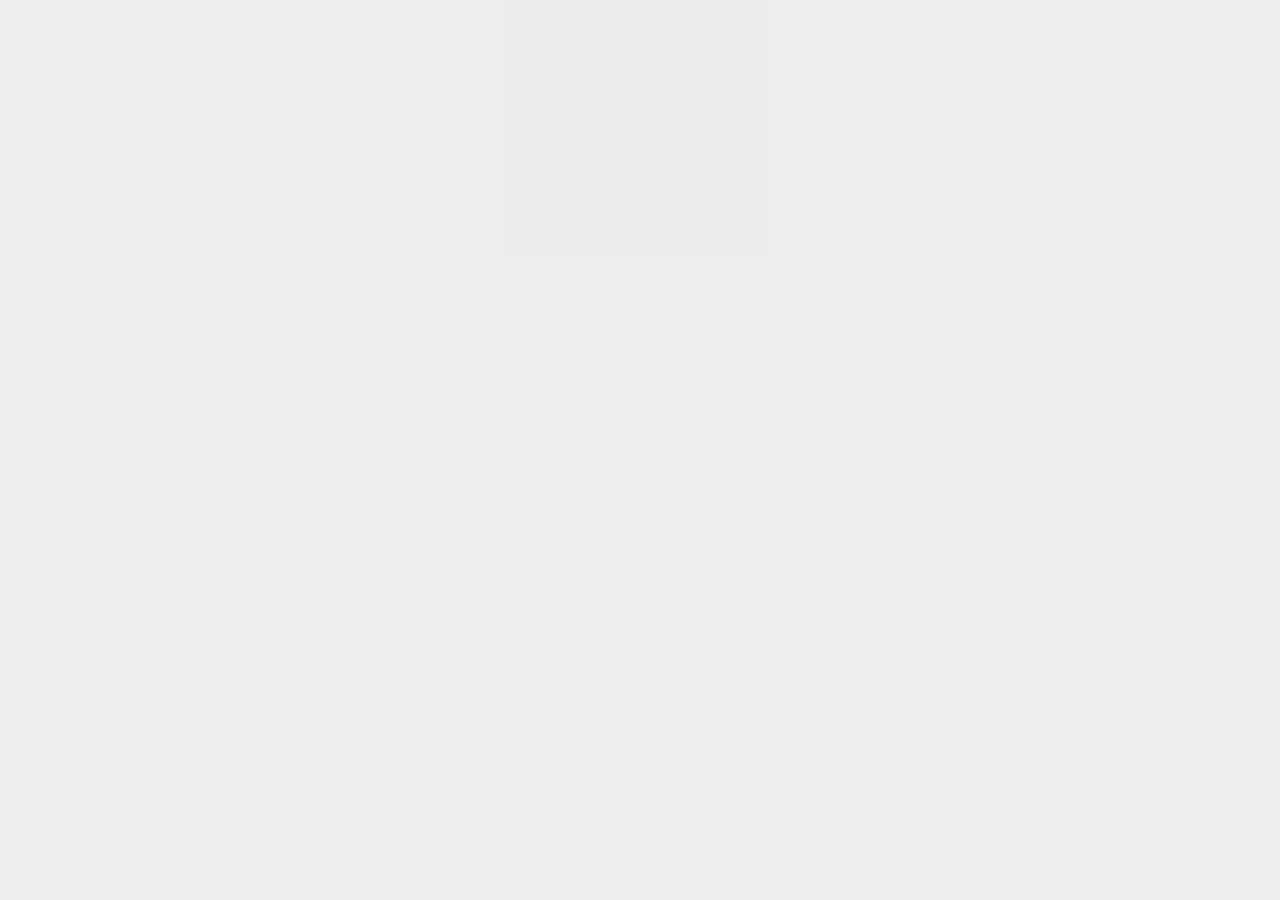
==== commit c6e85be2: "Back spacing" ====
--- a/index.html
+++ b/index.html
@@ -102,6 +102,7 @@
 		<p class="sixteen columns"><strong>Luis Wong</strong>. I make games and write about pop culture and technology.</p>
 
 		<h5 class="sixteen columns">Selected Games</h5>
+
 		<p class="sixteen columns"></p>
 		<div class="eight columns" id="col1">
 
@@ -109,12 +110,11 @@
 
 			<!-- Project begins ================================================================= -->
 			<div class="project">
-
 				<div class="projectThumbnail">
 					<svg class="thumbnailMask"></svg>
 					<div class="projectThumbnailHover">
 						<h4>Plagio como cancha</h4>
-						<h5></h5>
+						
 					</div>
 					<img src="images/projects/project_plagio.jpg" alt="Project Plagio" class="thumbnailImage" />
 				</div>
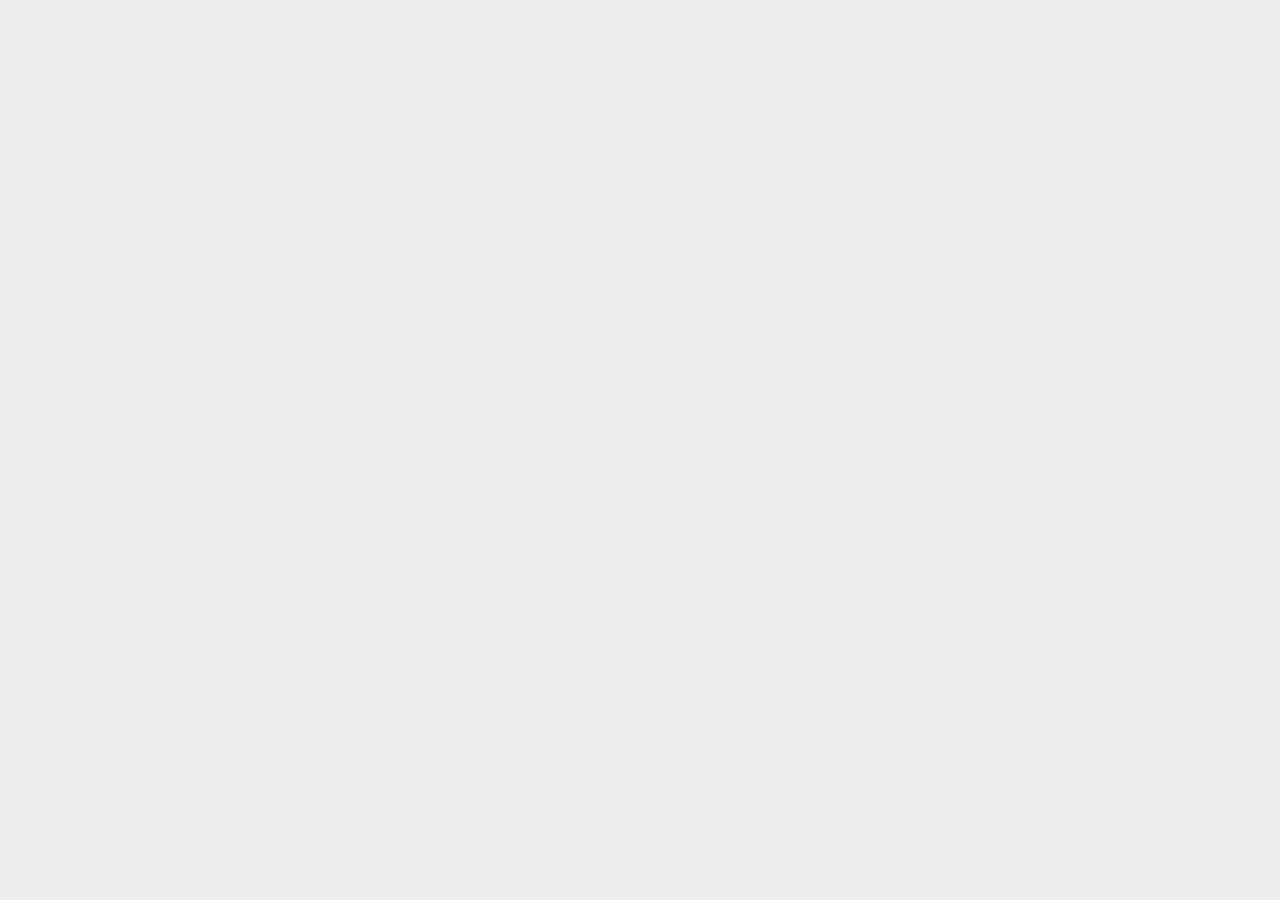
==== commit 824507cc: "Added Supercards project" ====
--- a/index.html
+++ b/index.html
@@ -107,6 +107,42 @@
 		<div class="eight columns" id="col1">
 
 
+			
+			<!-- Project begins ================================================================= -->
+			<div class="project">
+				<div class="projectThumbnail">
+					<svg class="thumbnailMask"></svg>
+					<div class="projectThumbnailHover">
+						<h4>Supercards - Perú Campeón</h4>
+						
+					</div>
+					<img src="images/projects/project_supercards.jpg" alt="Project Plagio" class="thumbnailImage" />
+				</div>
+
+				<div class="projectInfo">
+					<h4>Supercards - Perú Campeón (2018)</h4>
+					<div class="projectNavCounter"></div>
+					<div class="projectNav">
+											</div>
+					<p>A card game about the Peruvian soccer team that qualified to a  World Cup after 36 years.
+					<br>Game Designer and Producer.</p>
+
+					<p>
+					</p>
+
+					<div class="projectNav">
+						<div class="projectNavEnlarge"><button class="enlargeButton"><a href="https://www.facebook.com/180889282558959/photos/a.184308072217080.1073741828.180889282558959/184308518883702/?type=3&theater" target="_blank"><strong> +KNOW MORE</button></a></div>
+
+
+
+					</div>
+
+
+				</div>
+
+			</div>
+			<!-- Project ends =================================================================== -->
+
 
 			<!-- Project begins ================================================================= -->
 			<div class="project">
@@ -256,7 +292,7 @@
 					</p>
 
 					<div class="projectNav">
-						<div class="projectNavEnlarge"><button class="enlargeButton"><a href="https://dl.dropboxusercontent.com/u/3133700/MLD3/index.html" target="_blank"><strong> +PLAY IT</button></a></div>
+						<div class="projectNavEnlarge"><button class="enlargeButton"><a href="http://leapgs.com/MLD3/index.html" target="_blank"><strong> +PLAY IT</button></a></div>
 
 
 
--- a/css/base.css
+++ b/css/base.css
@@ -1623,4 +1623,46 @@
   @page { margin: 0.5cm; }
   p, h2, h3 { orphans: 3; widows: 3; }
   h2, h3 { page-break-after: avoid; }
-}+}
+
+/* La solución será centrar el menu tratandolo como si fuera texto. */
+ 
+/* Mobile */
+@media only screen and (max-width: 767px) {
+    /* Centramos como si fuera texto. Se aplica al contenedor del texto. */
+    nav ul {
+        text-align: center;
+    }
+ 
+    nav ul li {
+        display: inline-block; /* hacemos que LI se comporte como un texto (inline o inline-block) */
+       
+        /* reseteamos algunos estilos que ya no usaremos */
+        margin-bottom: 0;
+        padding-left: 0;
+    }
+ 
+    nav ul li a {
+        /* inline-block aquí para que tome los tamaños asignados al usar PADDING */
+        display: inline-block;
+    }
+ 
+    nav ul li a button {
+        /* inline-block aquí para que tome los tamaños asignados al usar PADDING */
+        display: inline-block;
+ 
+        /* siendo el último elemento, a él le asignamos margen interno, el suficiente para que pueda ser tocado con un dedo. */
+        padding: 8px 12px;
+    }
+}
+
+/* Mobile */
+@media only screen and (max-width: 767px) {
+
+	#work p {
+		margin-bottom: 12px;
+	}
+	#work h5 {
+		margin-bottom: 12px;
+	}
+}
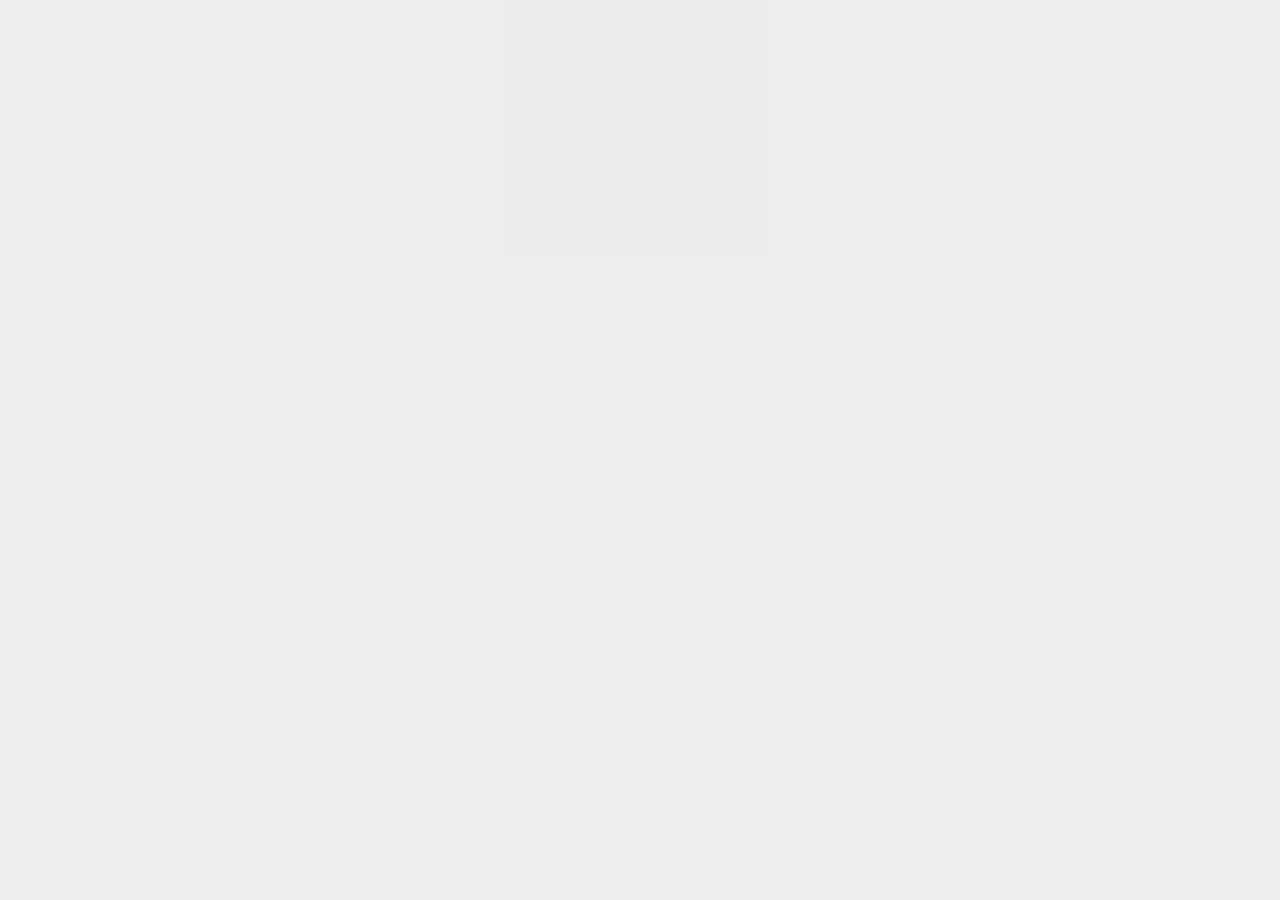
==== commit e43c6a1e: "Small change - Project name" ====
--- a/index.html
+++ b/index.html
@@ -116,7 +116,7 @@
 						<h4>Supercards - Perú Campeón</h4>
 						
 					</div>
-					<img src="images/projects/project_supercards.jpg" alt="Project Plagio" class="thumbnailImage" />
+					<img src="images/projects/project_supercards.jpg" alt="Project Supercards" class="thumbnailImage" />
 				</div>
 
 				<div class="projectInfo">
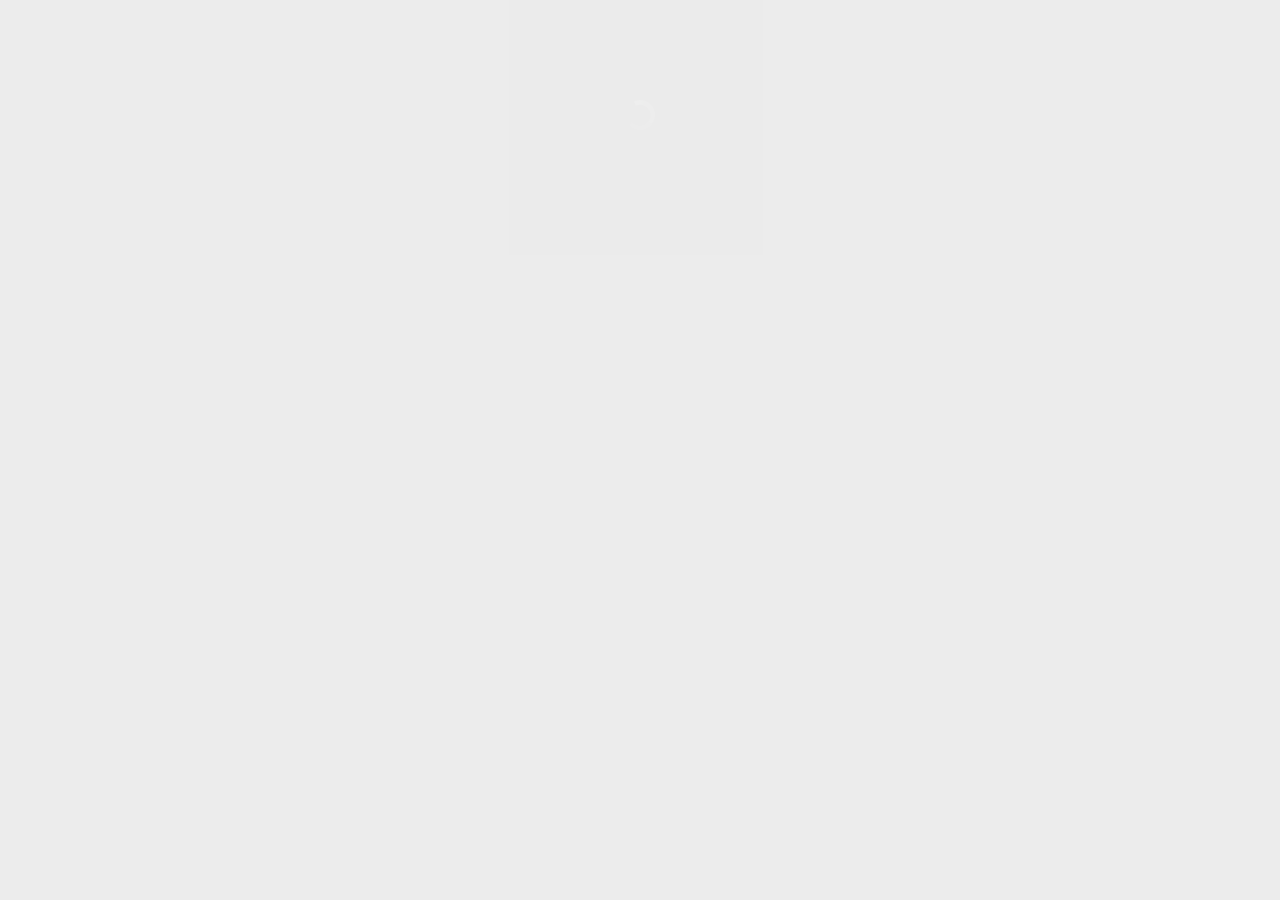
==== commit 62ca1e10: "Update for consulting services" ====
--- a/index.html
+++ b/index.html
@@ -85,6 +85,8 @@
 
 				<li><a href="talks.html" target="_self"><button id="aboutPage">TALKS</button></a></li>
 
+        <li><a href="consulting.html" target="_self"><button id="aboutPage">CONSULTING</button></a></li>
+
 				<li><a href="https://medium.com/@luiswong" target="_blank">BLOG</a></li>
 
 				<li><a href="about.html" target="_self"><button id="aboutPage">About</button></a></li>
@@ -107,14 +109,14 @@
 		<div class="eight columns" id="col1">
 
 
-			
+
 			<!-- Project begins ================================================================= -->
 			<div class="project">
 				<div class="projectThumbnail">
 					<svg class="thumbnailMask"></svg>
 					<div class="projectThumbnailHover">
 						<h4>Supercards - Perú Campeón</h4>
-						
+
 					</div>
 					<img src="images/projects/project_supercards.jpg" alt="Project Supercards" class="thumbnailImage" />
 				</div>
@@ -150,7 +152,7 @@
 					<svg class="thumbnailMask"></svg>
 					<div class="projectThumbnailHover">
 						<h4>Plagio como cancha</h4>
-						
+
 					</div>
 					<img src="images/projects/project_plagio.jpg" alt="Project Plagio" class="thumbnailImage" />
 				</div>
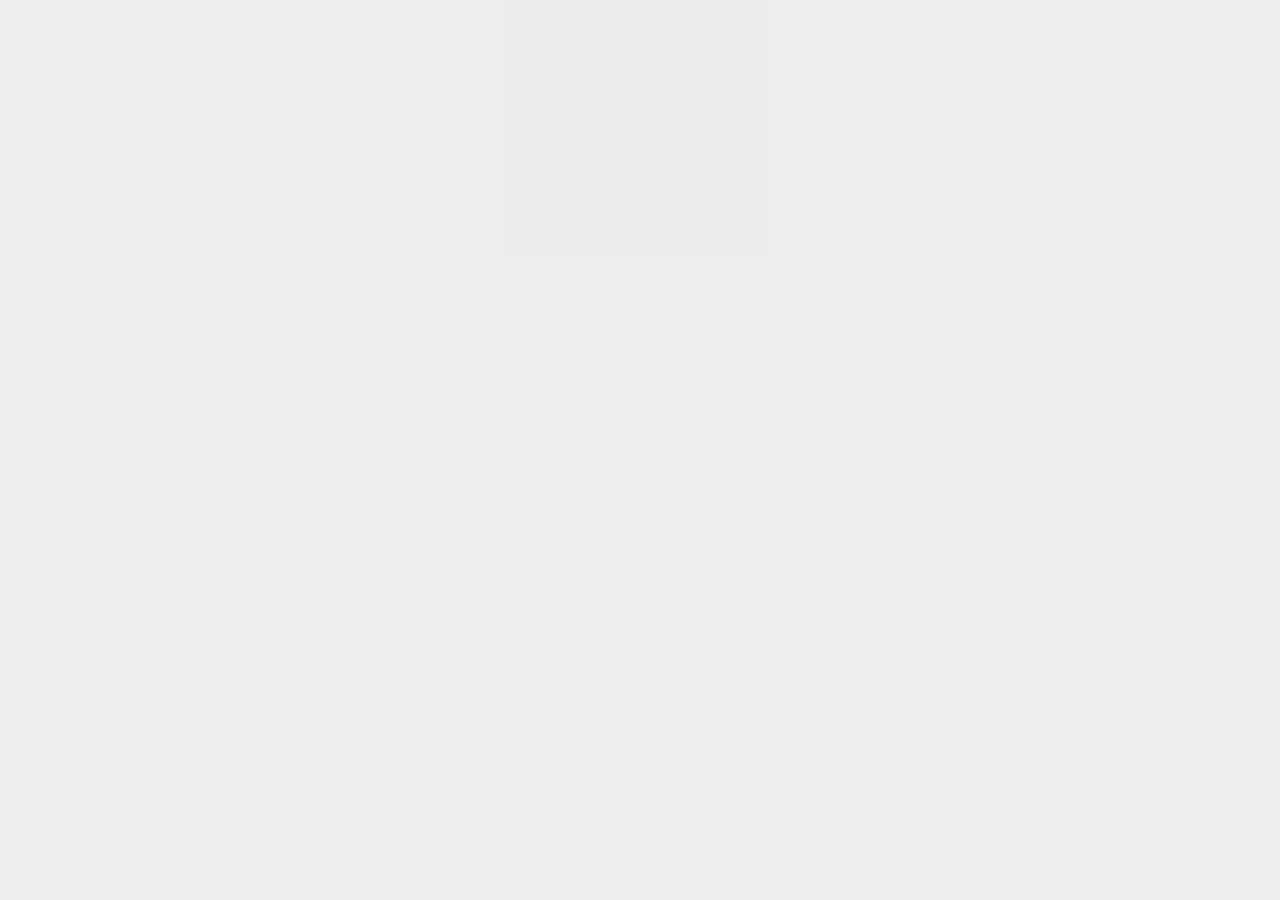
==== commit c18d7079: "Quick fixes" ====
--- a/index.html
+++ b/index.html
@@ -363,7 +363,7 @@
 	<footer class="sixteen columns">
 		<hr />
 		<ul id="footerLinks">
-			<li>&copy; 2016 Luis Wong </li>
+			<li>&copy; 2020 Luis Wong </li>
 			<!--Notice: The "Powered by Type & Grids" link in the footer is required in the Free version. Upgrade to the Pro version if you would like to remove it. (www.typeandgrids.com/pirates) -->
 			<li>Powered by <a href="http://www.typeandgrids.com" target="_blank">Type &amp; Grids</a></li>
 		</ul>
